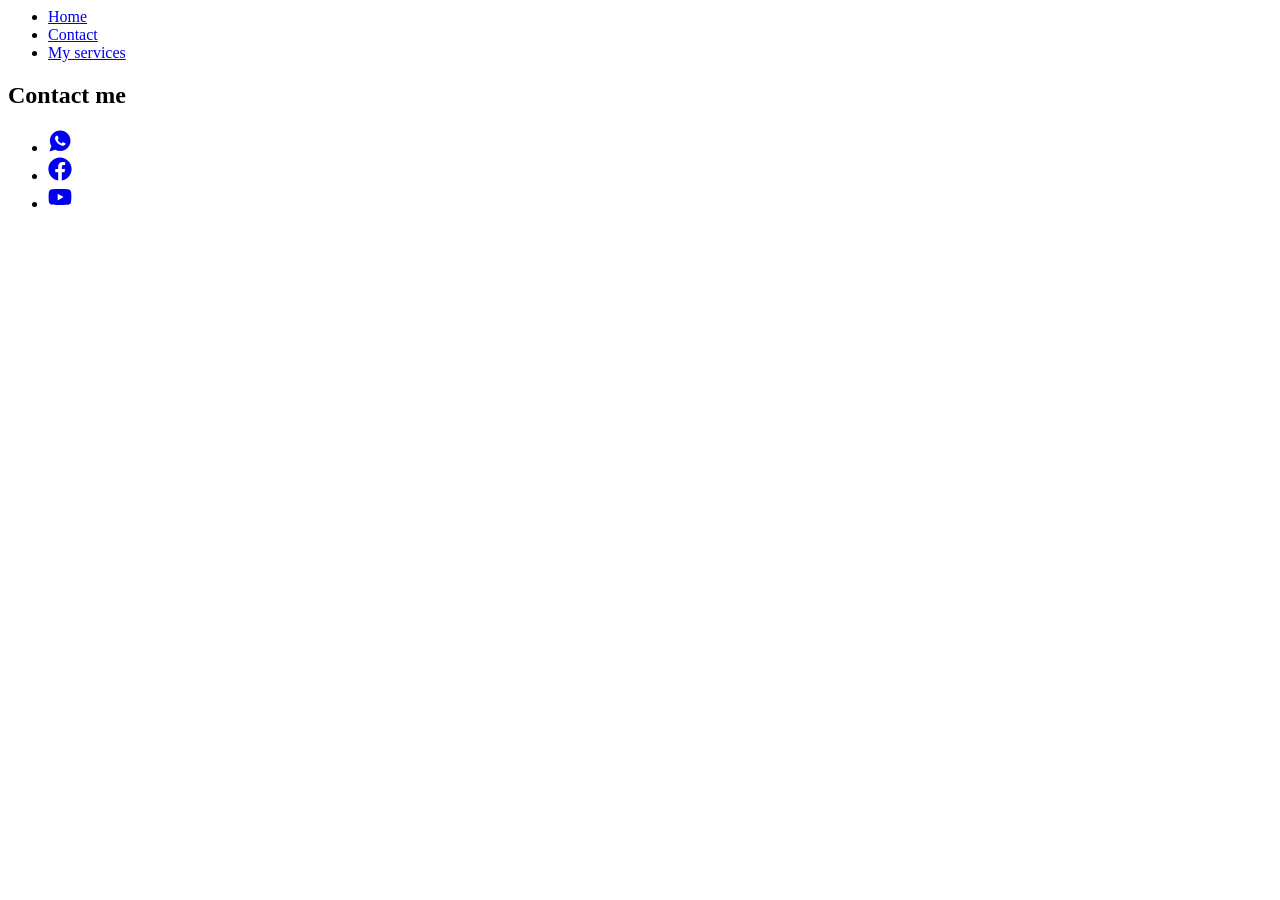
==== html/Contact.html @ afbc8172 "update" ====
<html lang="en">
<head>
    <meta charset="UTF-8">
    <meta name="viewport" content="width=device-width, initial-scale=1.0">
    <title>Contact - notanony</title>
    <link rel="stylesheet" href="../css/contact.css">
    <link rel="preconnect" href="https://fonts.gstatic.com" crossorigin>
<link href="https://fonts.googleapis.com/css2?family=Archivo+Black&family=Montserrat:ital,wght@0,100..900;1,100..900&display=swap" rel="stylesheet">
</head>
<body>
    <nav class="navbar">
        <ul class="links">
        <li><a href="../index.html">Home</a></li>
        <li><a href="../html/Contact.html">Contact</a></li>
        <li><a href="../html/myservices.html">My services</a></li>
        
        </ul>
        
    </nav>
    <main>
        <section class="contact-container">
            <h1 class="contact-title">Contact me</h1>
            <div>
                <ul class="contact-circles">
                    <li><a href="https://wa.me/201278748712" class="icon-circle whatsapp" target="_blank">
    <svg width="24" height="24" viewBox="0 0 512 512" xmlns="http://www.w3.org/2000/svg"><path fill="currentColor" d="M260.062 32C138.605 32 40.134 129.701 40.134 250.232c0 41.23 11.532 79.79 31.559 112.687L32 480l121.764-38.682c31.508 17.285 67.745 27.146 106.298 27.146C381.535 468.464 480 370.749 480 250.232 480 129.701 381.535 32 260.062 32zm109.362 301.11c-5.174 12.827-28.574 24.533-38.899 25.072-10.314.547-10.608 7.994-66.84-16.434-56.225-24.434-90.052-83.844-92.719-87.67-2.669-3.812-21.78-31.047-20.749-58.455 1.038-27.413 16.047-40.346 21.404-45.725 5.351-5.387 11.486-6.352 15.232-6.413 4.428-.072 7.296-.132 10.573-.011 3.274.124 8.192-.685 12.45 10.639 4.256 11.323 14.443 39.153 15.746 41.989 1.302 2.839 2.108 6.126.102 9.771-2.012 3.653-3.042 5.935-5.961 9.083-2.935 3.148-6.174 7.042-8.792 9.449-2.92 2.665-5.97 5.572-2.9 11.269 3.068 5.693 13.653 24.356 29.779 39.736 20.725 19.771 38.598 26.329 44.098 29.317 5.515 3.004 8.806 2.67 12.226-.929 3.404-3.599 14.639-15.746 18.596-21.169 3.955-5.438 7.661-4.373 12.742-2.329 5.078 2.052 32.157 16.556 37.673 19.551 5.51 2.989 9.193 4.529 10.51 6.9 1.317 2.38.901 13.531-4.271 26.359z"></path></svg>
</a></li>
<li><a href="https://facebook.com/moaz.mohammed.81549" class="icon-circle facebook" target="_blank">
    <svg width="24" height="24" viewBox="0 0 512 512" xmlns="http://www.w3.org/2000/svg"><path fill="currentColor" d="M504 256C504 119 393 8 256 8S8 119 8 256c0 123.78 90.69 226.38 209.25 245V327.69h-63V256h63v-54.64c0-62.15 37-96.48 93.67-96.48 27.14 0 55.52 4.84 55.52 4.84v61h-31.28c-30.8 0-40.41 19.12-40.41 38.73V256h68.78l-11 71.69h-57.78V501C413.31 482.38 504 379.78 504 256z"></path></svg>
</a></li>
<li><a href="https://youtube.com/@4o4notfounddlsk" class="icon-circle youtube" target="_blank">
    <svg width="24" height="24" viewBox="0 0 576 512" xmlns="http://www.w3.org/2000/svg"><path fill="currentColor" d="M549.655 124.083c-6.281-23.65-24.787-42.276-48.284-48.597C458.781 64 288 64 288 64S117.22 64 74.629 75.486c-23.497 6.322-42.003 24.947-48.284 48.597-11.412 42.867-11.412 132.305-11.412 132.305s0 89.438 11.412 132.305c6.281 23.65 24.787 41.5 48.284 47.821C117.22 448 288 448 288 448s170.78 0 213.371-11.486c23.497-6.321 42.003-24.171 48.284-47.821 11.412-42.867 11.412-132.305 11.412-132.305s0-89.438-11.412-132.305zm-317.51 213.508V175.185l142.739 81.205-142.739 81.201z"></path></svg>
</a></li>
                </ul>
            </div>
        </section>
    </main>
</body>
</html>
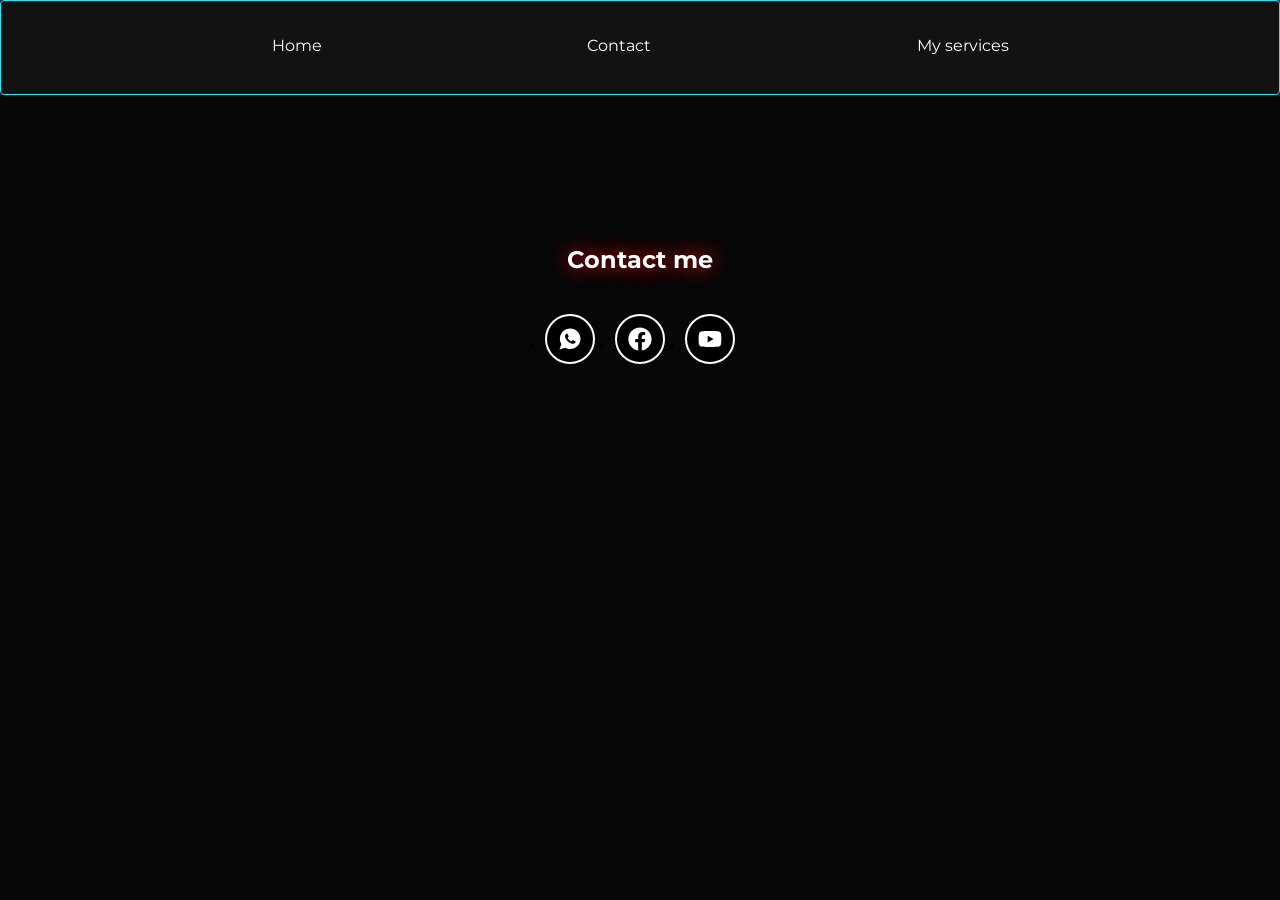
==== commit 69479a7b: "update" ====
--- a/html/Contact.html
+++ b/html/Contact.html
@@ -4,8 +4,10 @@
     <meta name="viewport" content="width=device-width, initial-scale=1.0">
     <title>Contact - notanony</title>
     <link rel="stylesheet" href="../css/contact.css">
-    <link rel="preconnect" href="https://fonts.gstatic.com" crossorigin>
-<link href="https://fonts.googleapis.com/css2?family=Archivo+Black&family=Montserrat:ital,wght@0,100..900;1,100..900&display=swap" rel="stylesheet">
+    <link rel="preconnect" href="https://fonts.googleapis.com">
+<link rel="preconnect" href="https://fonts.gstatic.com" crossorigin>
+<link href="https://fonts.googleapis.com/css2?family=Archivo+Black&family=Montserrat:ital,wght@0,100..900;1,100..900&family=Raleway:ital,wght@0,100..900;1,100..900&display=swap" rel="stylesheet">
+
 </head>
 <body>
     <nav class="navbar">
--- a/css/contact.css
+++ b/css/contact.css
@@ -0,0 +1,69 @@
+*{
+    padding: 0;
+    margin: 0;
+    box-sizing: border-box;
+}
+body{
+    background-color: rgb(7, 7, 7);
+}
+.links{
+    display: flex;
+    padding: 20px;
+    flex-wrap: wrap;
+    flex-direction: row;
+    justify-content: space-evenly;
+    list-style: none;
+    border-radius: 5px;
+}
+.links a{
+    text-decoration: none;
+    display: inline-block;
+    font-family: "Montserrat", sans-serif;
+    color: rgb(255, 255, 255);
+    transition: 0.3s;
+    padding: 15px;
+    border-bottom: solid transparent 4px;
+}
+.links a:hover{
+    color: rgb(144, 144, 144);
+    border-bottom: solid rgb(0, 217, 217) 4px;
+}
+.navbar{
+    z-index: 999;
+    position: sticky;
+    top: 0;
+    background-color: rgb(18, 18, 18);
+    border-radius: 4px;
+    border: solid 1.5px #06f3ff;
+    margin-bottom: 150px;
+}
+p, h1, h2, h3, a, h4, h5{
+    font-family: "Montserrat", sans-serif;
+    text-align: center;
+}
+.contact-title{
+    text-align: center;
+    color: white;
+    text-shadow: 0px 0px 20px rgb(255, 0, 0);
+    margin-bottom: 40px;
+}
+.contact-circles{
+    display: flex;
+    justify-content: center;
+    gap: 20px;
+}
+.contact-circles li a{
+    background-color: black;
+    color: white;
+    width: 50px;
+    height: 50px;
+    border: solid 2px white;
+    border-radius: 50%;
+    display: flex;
+    justify-content: center;
+    align-items: center;
+    transition: 0.3s;
+}
+.contact-circles li a:hover{
+    box-shadow: 0px 0px 30px 0px rgb(255, 0, 0);
+}
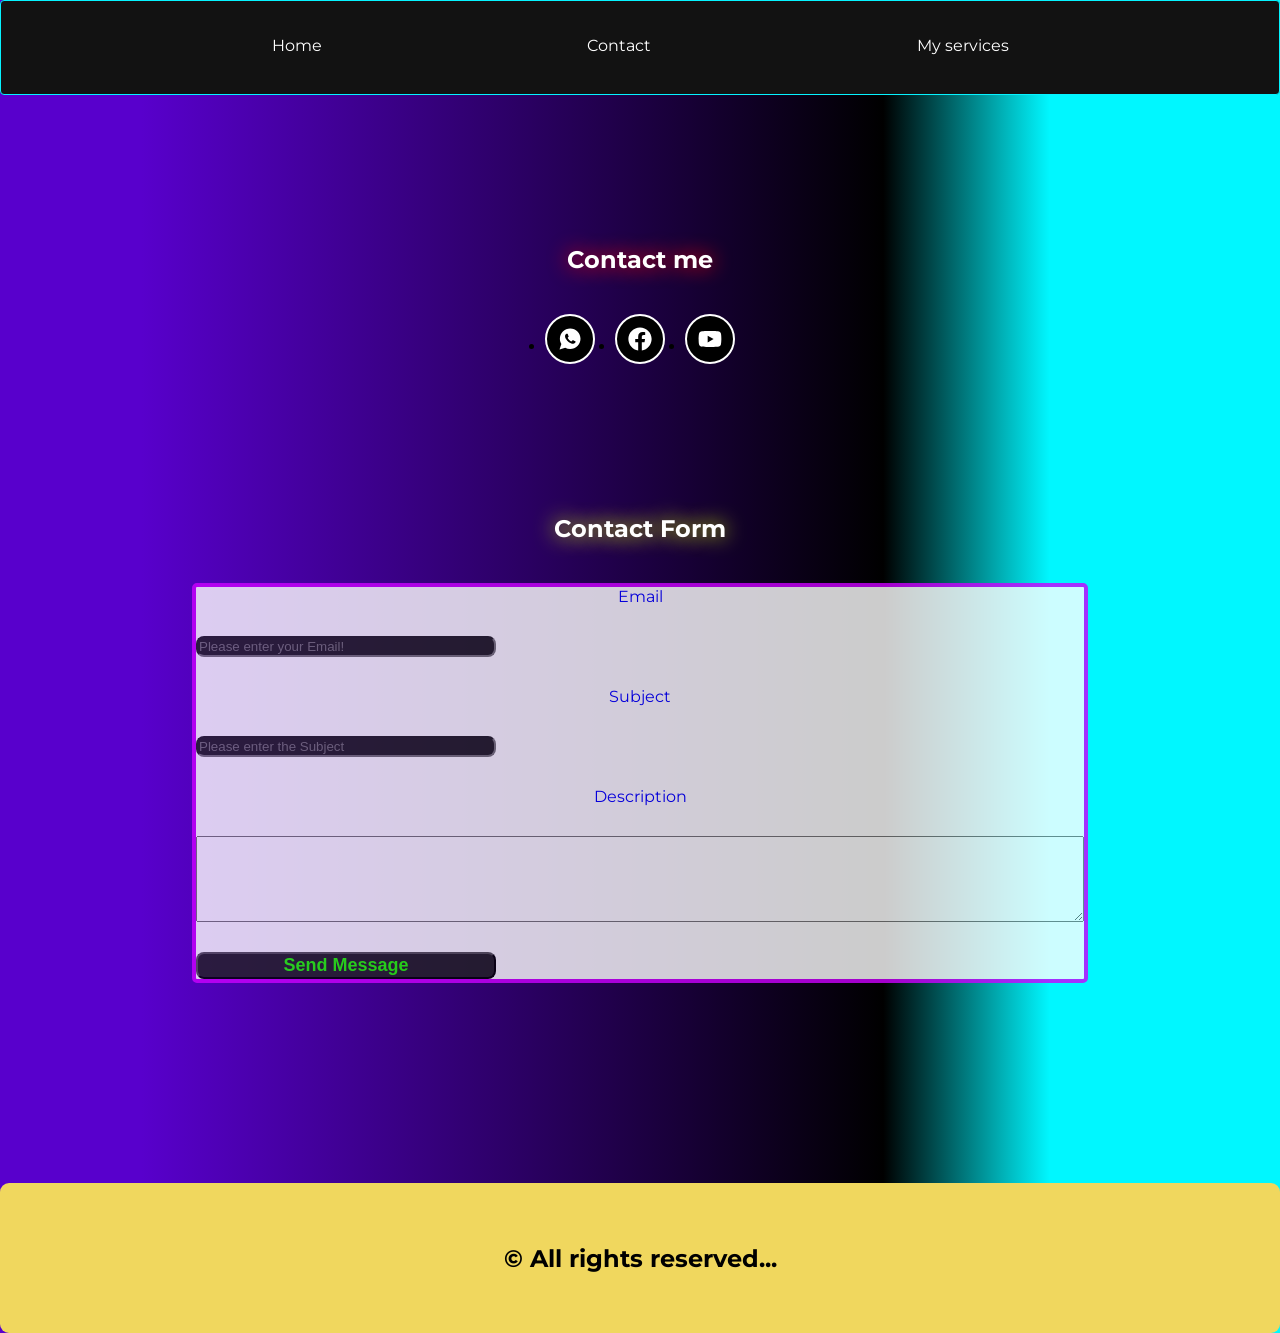
==== commit ac7e4ee9: "update/" ====
--- a/html/Contact.html
+++ b/html/Contact.html
@@ -1,3 +1,4 @@
+<!DOCTYPE html>
 <html lang="en">
 <head>
     <meta charset="UTF-8">
@@ -5,37 +6,59 @@
     <title>Contact - notanony</title>
     <link rel="stylesheet" href="../css/contact.css">
     <link rel="preconnect" href="https://fonts.googleapis.com">
-<link rel="preconnect" href="https://fonts.gstatic.com" crossorigin>
-<link href="https://fonts.googleapis.com/css2?family=Archivo+Black&family=Montserrat:ital,wght@0,100..900;1,100..900&family=Raleway:ital,wght@0,100..900;1,100..900&display=swap" rel="stylesheet">
-
+    <link rel="preconnect" href="https://fonts.gstatic.com" crossorigin>
+    <link href="https://fonts.googleapis.com/css2?family=Archivo+Black&family=Montserrat:ital,wght@0,100..900;1,100..900&family=Raleway:ital,wght@0,100..900;1,100..900&display=swap" rel="stylesheet">
 </head>
 <body>
     <nav class="navbar">
         <ul class="links">
-        <li><a href="../index.html">Home</a></li>
-        <li><a href="../html/Contact.html">Contact</a></li>
-        <li><a href="../html/myservices.html">My services</a></li>
-        
+            <li><a href="../index.html">Home</a></li>
+            <li><a href="../html/Contact.html">Contact</a></li>
+            <li><a href="../html/myservices.html">My services</a></li>
         </ul>
-        
     </nav>
+    
     <main>
         <section class="contact-container">
             <h1 class="contact-title">Contact me</h1>
-            <div>
+            <div class="">
                 <ul class="contact-circles">
                     <li><a href="https://wa.me/201278748712" class="icon-circle whatsapp" target="_blank">
-    <svg width="24" height="24" viewBox="0 0 512 512" xmlns="http://www.w3.org/2000/svg"><path fill="currentColor" d="M260.062 32C138.605 32 40.134 129.701 40.134 250.232c0 41.23 11.532 79.79 31.559 112.687L32 480l121.764-38.682c31.508 17.285 67.745 27.146 106.298 27.146C381.535 468.464 480 370.749 480 250.232 480 129.701 381.535 32 260.062 32zm109.362 301.11c-5.174 12.827-28.574 24.533-38.899 25.072-10.314.547-10.608 7.994-66.84-16.434-56.225-24.434-90.052-83.844-92.719-87.67-2.669-3.812-21.78-31.047-20.749-58.455 1.038-27.413 16.047-40.346 21.404-45.725 5.351-5.387 11.486-6.352 15.232-6.413 4.428-.072 7.296-.132 10.573-.011 3.274.124 8.192-.685 12.45 10.639 4.256 11.323 14.443 39.153 15.746 41.989 1.302 2.839 2.108 6.126.102 9.771-2.012 3.653-3.042 5.935-5.961 9.083-2.935 3.148-6.174 7.042-8.792 9.449-2.92 2.665-5.97 5.572-2.9 11.269 3.068 5.693 13.653 24.356 29.779 39.736 20.725 19.771 38.598 26.329 44.098 29.317 5.515 3.004 8.806 2.67 12.226-.929 3.404-3.599 14.639-15.746 18.596-21.169 3.955-5.438 7.661-4.373 12.742-2.329 5.078 2.052 32.157 16.556 37.673 19.551 5.51 2.989 9.193 4.529 10.51 6.9 1.317 2.38.901 13.531-4.271 26.359z"></path></svg>
-</a></li>
-<li><a href="https://facebook.com/moaz.mohammed.81549" class="icon-circle facebook" target="_blank">
-    <svg width="24" height="24" viewBox="0 0 512 512" xmlns="http://www.w3.org/2000/svg"><path fill="currentColor" d="M504 256C504 119 393 8 256 8S8 119 8 256c0 123.78 90.69 226.38 209.25 245V327.69h-63V256h63v-54.64c0-62.15 37-96.48 93.67-96.48 27.14 0 55.52 4.84 55.52 4.84v61h-31.28c-30.8 0-40.41 19.12-40.41 38.73V256h68.78l-11 71.69h-57.78V501C413.31 482.38 504 379.78 504 256z"></path></svg>
-</a></li>
-<li><a href="https://youtube.com/@4o4notfounddlsk" class="icon-circle youtube" target="_blank">
-    <svg width="24" height="24" viewBox="0 0 576 512" xmlns="http://www.w3.org/2000/svg"><path fill="currentColor" d="M549.655 124.083c-6.281-23.65-24.787-42.276-48.284-48.597C458.781 64 288 64 288 64S117.22 64 74.629 75.486c-23.497 6.322-42.003 24.947-48.284 48.597-11.412 42.867-11.412 132.305-11.412 132.305s0 89.438 11.412 132.305c6.281 23.65 24.787 41.5 48.284 47.821C117.22 448 288 448 288 448s170.78 0 213.371-11.486c23.497-6.321 42.003-24.171 48.284-47.821 11.412-42.867 11.412-132.305 11.412-132.305s0-89.438-11.412-132.305zm-317.51 213.508V175.185l142.739 81.205-142.739 81.201z"></path></svg>
-</a></li>
+                        <svg width="24" height="24" viewBox="0 0 512 512" xmlns="http://www.w3.org/2000/svg"><path fill="currentColor" d="M260.062 32C138.605 32 40.134 129.701 40.134 250.232c0 41.23 11.532 79.79 31.559 112.687L32 480l121.764-38.682c31.508 17.285 67.745 27.146 106.298 27.146C381.535 468.464 480 370.749 480 250.232 480 129.701 381.535 32 260.062 32zm109.362 301.11c-5.174 12.827-28.574 24.533-38.899 25.072-10.314.547-10.608 7.994-66.84-16.434-56.225-24.434-90.052-83.844-92.719-87.67-2.669-3.812-21.78-31.047-20.749-58.455 1.038-27.413 16.047-40.346 21.404-45.725 5.351-5.387 11.486-6.352 15.232-6.413 4.428-.072 7.296-.132 10.573-.011 3.274.124 8.192-.685 12.45 10.639 4.256 11.323 14.443 39.153 15.746 41.989 1.302 2.839 2.108 6.126.102 9.771-2.012 3.653-3.042 5.935-5.961 9.083-2.935 3.148-6.174 7.042-8.792 9.449-2.92 2.665-5.97 5.572-2.9 11.269 3.068 5.693 13.653 24.356 29.779 39.736 20.725 19.771 38.598 26.329 44.098 29.317 5.515 3.004 8.806 2.67 12.226-.929 3.404-3.599 14.639-15.746 18.596-21.169 3.955-5.438 7.661-4.373 12.742-2.329 5.078 2.052 32.157 16.556 37.673 19.551 5.51 2.989 9.193 4.529 10.51 6.9 1.317 2.38.901 13.531-4.271 26.359z"></path></svg>
+                    </a></li>
+                    <li><a href="https://facebook.com/moaz.mohammed.81549" class="icon-circle facebook" target="_blank">
+                        <svg width="24" height="24" viewBox="0 0 512 512" xmlns="http://www.w3.org/2000/svg"><path fill="currentColor" d="M504 256C504 119 393 8 256 8S8 119 8 256c0 123.78 90.69 226.38 209.25 245V327.69h-63V256h63v-54.64c0-62.15 37-96.48 93.67-96.48 27.14 0 55.52 4.84 55.52 4.84v61h-31.28c-30.8 0-40.41 19.12-40.41 38.73V256h68.78l-11 71.69h-57.78V501C413.31 482.38 504 379.78 504 256z"></path></svg>
+                    </a></li>
+                    <li><a href="https://youtube.com/@4o4notfounddlsk" class="icon-circle youtube" target="_blank">
+                        <svg width="24" height="24" viewBox="0 0 576 512" xmlns="http://www.w3.org/2000/svg"><path fill="currentColor" d="M549.655 124.083c-6.281-23.65-24.787-42.276-48.284-48.597C458.781 64 288 64 288 64S117.22 64 74.629 75.486c-23.497 6.322-42.003 24.947-48.284 48.597-11.412 42.867-11.412 132.305-11.412 132.305s0 89.438 11.412 132.305c6.281 23.65 24.787 41.5 48.284 47.821C117.22 448 288 448 288 448s170.78 0 213.371-11.486c23.497-6.321 42.003-24.171 48.284-47.821 11.412-42.867 11.412-132.305 11.412-132.305s0-89.438-11.412-132.305zm-317.51 213.508V175.185l142.739 81.205-142.739 81.201z"></path></svg>
+                    </a></li>
                 </ul>
             </div>
         </section>
+        
+        <section>
+            <h1 class="contact-title1">Contact Form</h1>
+            <form class="contact-form" action="" method="post">
+                <div class="contact-form-container">
+                    <label for="Email">Email</label>
+                    <input placeholder="Please enter your Email!" required type="email" name="email" id="Email">
+                    
+                    <label for="Subject">Subject</label>
+                    <input placeholder="Please enter the Subject" required id="Subject" name="subject" type="text">
+                    
+                    <label for="Description">Description</label>
+                    <textarea rows="20" cols="40" name="description" id="Description"></textarea>
+
+                    <input class="submit" type="submit" value="Send Message">
+                </div>
+            </form>
+        </section>
     </main>
+    
+    <footer>
+        <div class="copyright">
+            <h2 class="copy">&copy; All rights reserved...</h2>
+        </div>
+    </footer>
 </body>
 </html>
--- a/css/contact.css
+++ b/css/contact.css
@@ -1,10 +1,12 @@
+
 *{
     padding: 0;
     margin: 0;
     box-sizing: border-box;
 }
 body{
-    background-color: rgb(7, 7, 7);
+      background: #5800cc;
+background: linear-gradient(90deg, rgba(88, 0, 204, 1) 11%, rgba(0, 0, 0, 1) 69%, rgba(0, 247, 255, 1) 82%);
 }
 .links{
     display: flex;
@@ -37,7 +39,7 @@
     border: solid 1.5px #06f3ff;
     margin-bottom: 150px;
 }
-p, h1, h2, h3, a, h4, h5{
+p, h1, h2, h3, a, h4, h5, label{
     font-family: "Montserrat", sans-serif;
     text-align: center;
 }
@@ -47,10 +49,13 @@
     text-shadow: 0px 0px 20px rgb(255, 0, 0);
     margin-bottom: 40px;
 }
+
 .contact-circles{
     display: flex;
     justify-content: center;
     gap: 20px;
+    margin-bottom: 150px;
+
 }
 .contact-circles li a{
     background-color: black;
@@ -62,8 +67,82 @@
     display: flex;
     justify-content: center;
     align-items: center;
-    transition: 0.3s;
+    transition: 0.6s;
+    
 }
 .contact-circles li a:hover{
     box-shadow: 0px 0px 30px 0px rgb(255, 0, 0);
+}
+.copyright{
+width: 100%;
+height: 150px;
+background-color: rgb(240, 215, 94);
+display: flex;
+justify-content: center;
+align-items: center;
+border-radius: 9px;
+}
+.copy{
+    color: rgb(0, 0, 0);
+    
+}
+.contact-form-container{
+width: 70%;
+    height: 400px;
+    background-color: #fff;
+    border-radius: 5px;
+    opacity: 0.8;
+    transition: 0.6s;
+    display: flex;
+    border: 4px solid rgb(204, 0, 255);
+    justify-content: flex-start;
+    flex-direction: column;
+    
+    gap: 30px;
+    text-align: center;
+}
+.contact-form{
+    display: flex;
+    justify-content: center;
+    margin-bottom: 200px;
+    transition: ease-in 0.6s;
+}
+.contact-form-container:hover{
+   transform: scale(1.04);
+    box-shadow: 0px 0px 30px 0px rgb(191, 0, 255);
+}
+.Description{
+    height: 50%;
+    border: solid black 1px;
+    
+}
+label{
+    color: rgb(0, 0, 255)
+}
+.contact-form-container input:hover{
+    
+    transform: translateY(-4px);
+}
+input{
+    color: rgb(255, 255, 255);
+    transition: ease-in 0.5s;
+    
+    position: relative;
+  width: 300px;
+  height: 50px;
+  padding: 1px; /* This creates the "border thickness" */
+  border-radius: 8px;
+  background: #222; /* Default border color */
+  overflow: hidden;
+}
+.submit{
+    color: rgb(34, 255, 0);
+    font-size: 18px;
+    font-weight: bold;
+}
+.contact-title1{
+     text-align: center;
+    color: white;
+    text-shadow: 0px 0px 20px rgb(221, 255, 0);
+    margin-bottom: 40px;
 }
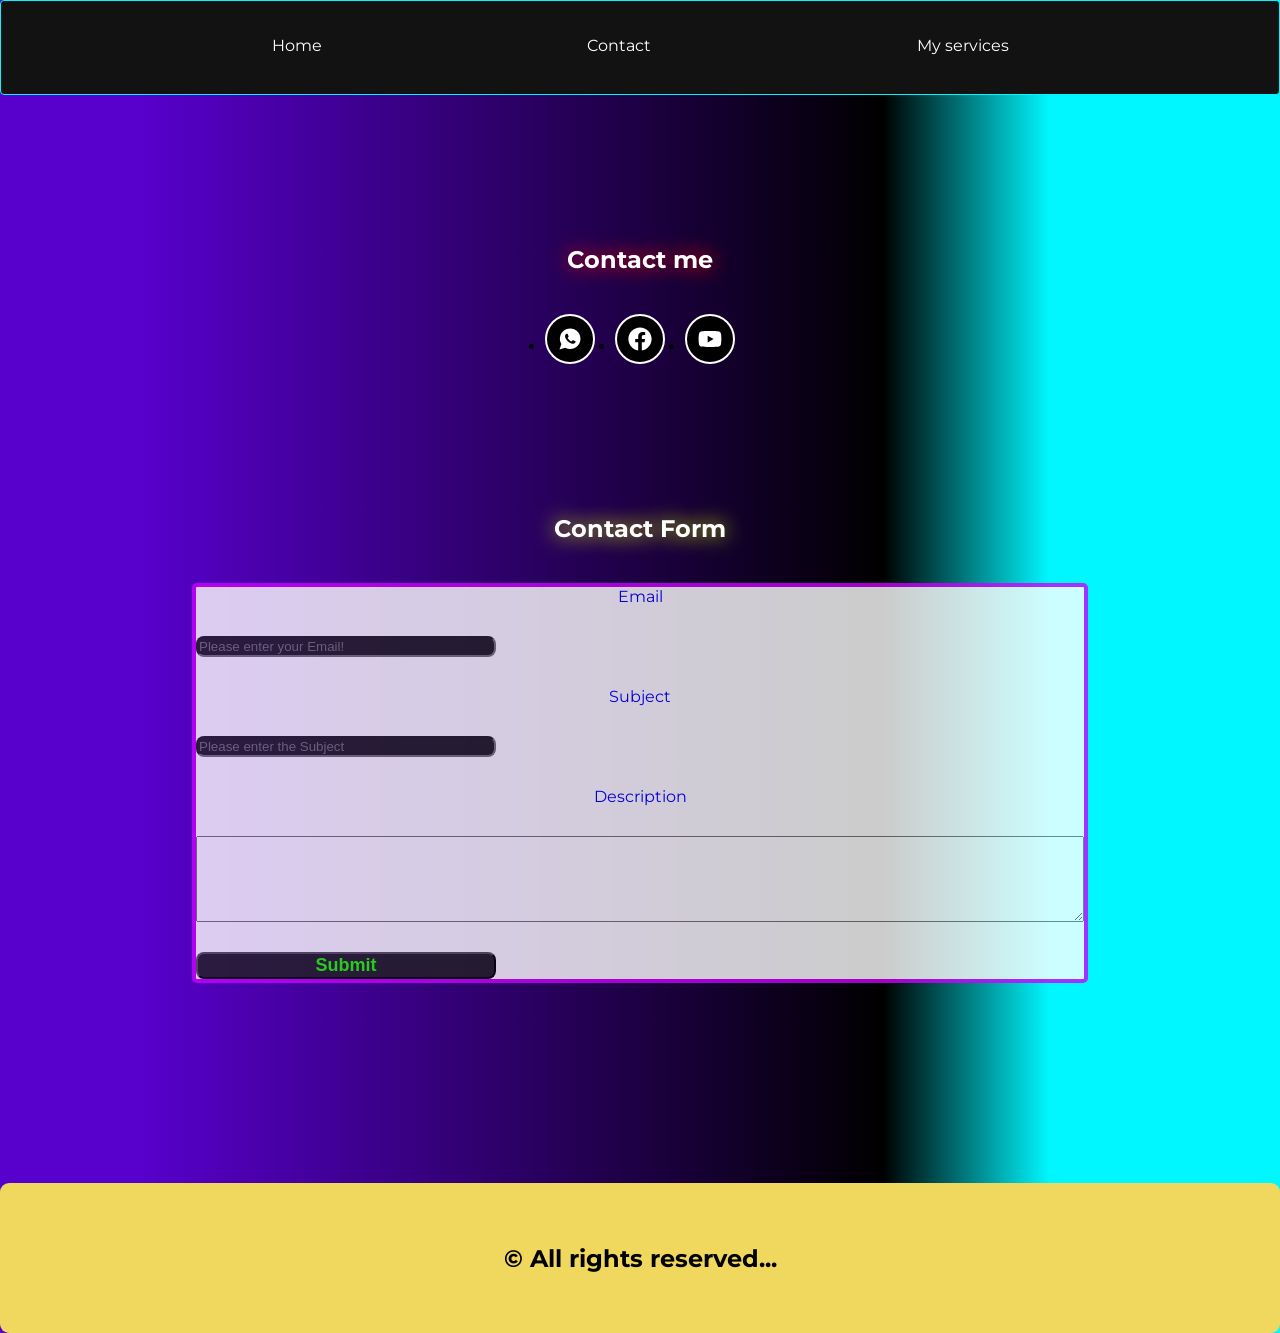
==== commit 9192fa23: "e" ====
--- a/html/Contact.html
+++ b/html/Contact.html
@@ -49,7 +49,7 @@
                     <label for="Description">Description</label>
                     <textarea rows="20" cols="40" name="description" id="Description"></textarea>
 
-                    <input class="submit" type="submit" value="Send Message">
+                    <input class="submit" type="submit" value="Submit">
                 </div>
             </form>
         </section>
